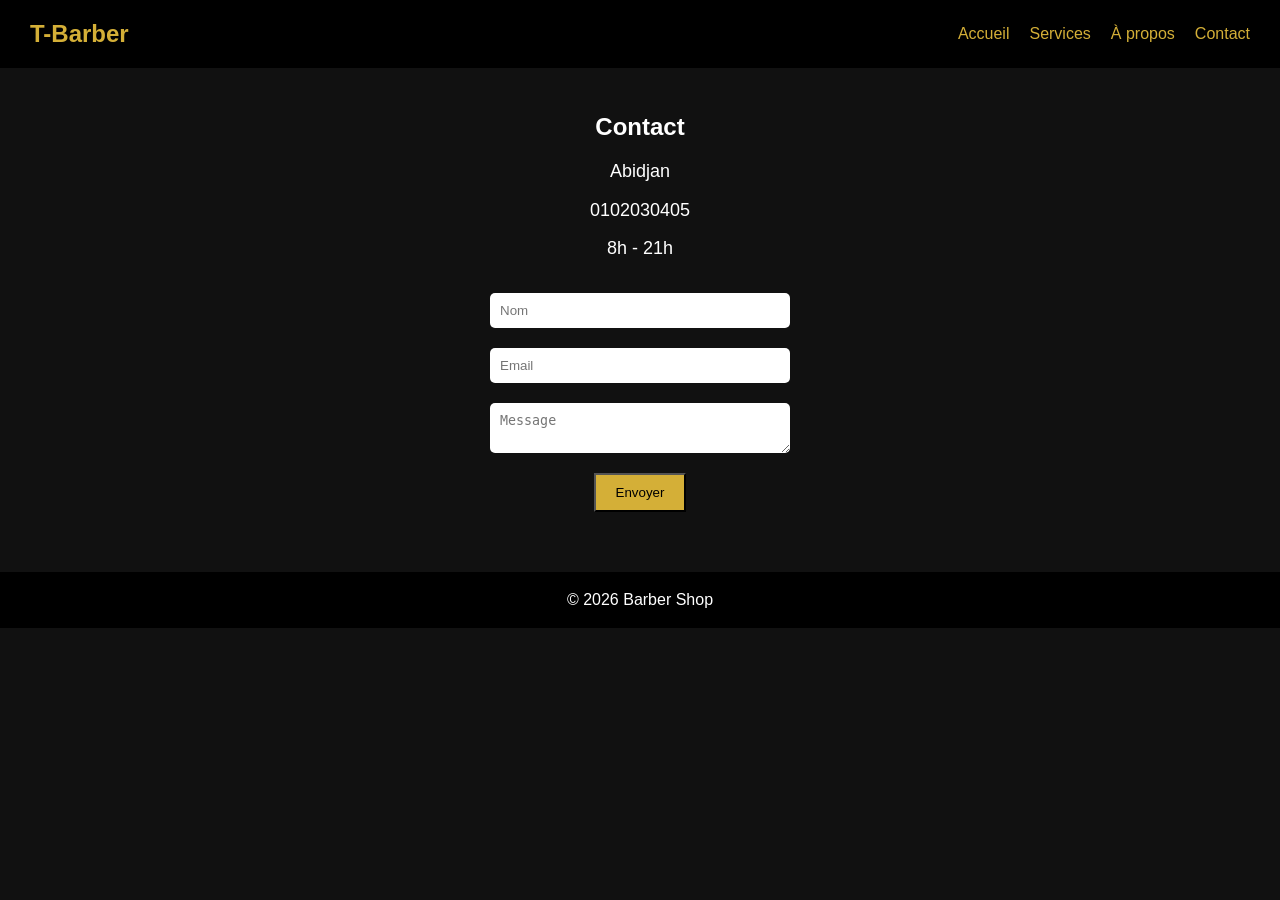
==== contact.html @ 6f58828a "Ajoute la page contact avec formulaire" ====
<!DOCTYPE html>
<html lang="fr">
<head>
<meta charset="UTF-8">
<title>Contact</title>
<link rel="stylesheet" href="style.css">
</head>

<body>

<header>
    <nav class="navbar">
        <h1>T-Barber</h1>
        <ul>
            <li><a href="index.html">Accueil</a></li>
            <li><a href="services.html">Services</a></li>
            <li><a href="apropos.html">À propos</a></li>
            <li><a href="contact.html">Contact</a></li>
        </ul>
    </nav>
</header>

<section class="contact">
    <h2>Contact</h2>

    <p>Abidjan</p>
    <p>0102030405</p>
    <p> 8h - 21h</p>

    <form>
        <input type="text" placeholder="Nom" required>
        <input type="email" placeholder="Email" required>
        <textarea placeholder="Message"></textarea>
        <button class="btn">Envoyer</button>
    </form>
</section>

<footer>
    <p>© 2026 Barber Shop</p>
</footer>

</body>
</html>
---- style.css ----
/* RESET */
* {
    margin: 0;
    padding: 0;
    box-sizing: border-box;
}

/* GLOBAL */
body {
    font-family: Arial, sans-serif;
    background: #111;
    color: white;
    line-height: 1.6;
}

/* NAVBAR */
.navbar {
    display: flex;
    justify-content: space-between;
    align-items: center;
    background: black;
    padding: 15px 30px;
}

.navbar h1 {
    color: #d4af37;
}

.navbar ul {
    display: flex;
    list-style: none;
}

.navbar li {
    margin-left: 20px;
}

.navbar a {
    color: #d4af37;
    text-decoration: none;
    transition: 0.3s;
}

.navbar a:hover {
    color: white;
}

/* HERO */
.hero {
    background: url('https://images.unsplash.com/photo-1503951914875-452162b0f3f1') center/cover no-repeat;
    height: 400px;
    display: flex;
    justify-content: center;
    align-items: center;
    text-align: center;
}

.hero h2 {
    font-size: 40px;
    margin-bottom: 10px;
}

/* BOUTON */
.btn {
    display: inline-block;
    background: #d4af37;
    color: black;
    padding: 10px 20px;
    margin-top: 10px;
    text-decoration: none;
    transition: 0.3s;
}

.btn:hover {
    background: white;
}

/* FEATURES */
.features {
    display: flex;
    justify-content: space-around;
    padding: 40px;
    text-align: center;
}

.feature img {
    width: 200px;
    border-radius: 10px;
    margin-bottom: 10px;
}

/* SERVICES */
.services h2 {
    text-align: center;
    margin: 20px 0;
}

.grid {
    display: grid;
    grid-template-columns: repeat(auto-fit, minmax(250px, 1fr));
    gap: 20px;
    padding: 20px;
}

.card {
    background: #222;
    padding: 15px;
    text-align: center;
    border-radius: 10px;
    transition: 0.3s;
}

.card:hover {
    transform: scale(1.05);
}

.card img {
    width: 100%;
    border-radius: 10px;
    margin-bottom: 10px;
}

/* ABOUT */
.about {
    padding: 40px;
    text-align: center;
}

.team {
    display: flex;
    justify-content: center;
    gap: 30px;
    margin-top: 20px;
}

.member {
    text-align: center;
}

.member img {
    width: 120px;
    border-radius: 50%;
    margin-bottom: 10px;
}

/* CONTACT */
.contact {
    text-align: center;
    padding: 40px;
}

.contact p {
    margin: 10px 0;
    font-size: 18px;
}

/* FORMULAIRE */
form {
    display: flex;
    flex-direction: column;
    align-items: center;
    margin-top: 20px;
}

input, textarea {
    width: 300px;
    margin: 10px 0;
    padding: 10px;
    border: none;
    border-radius: 5px;
}

/* FOOTER */
footer {
    text-align: center;
    padding: 15px;
    background: black;
    margin-top: 20px;
}
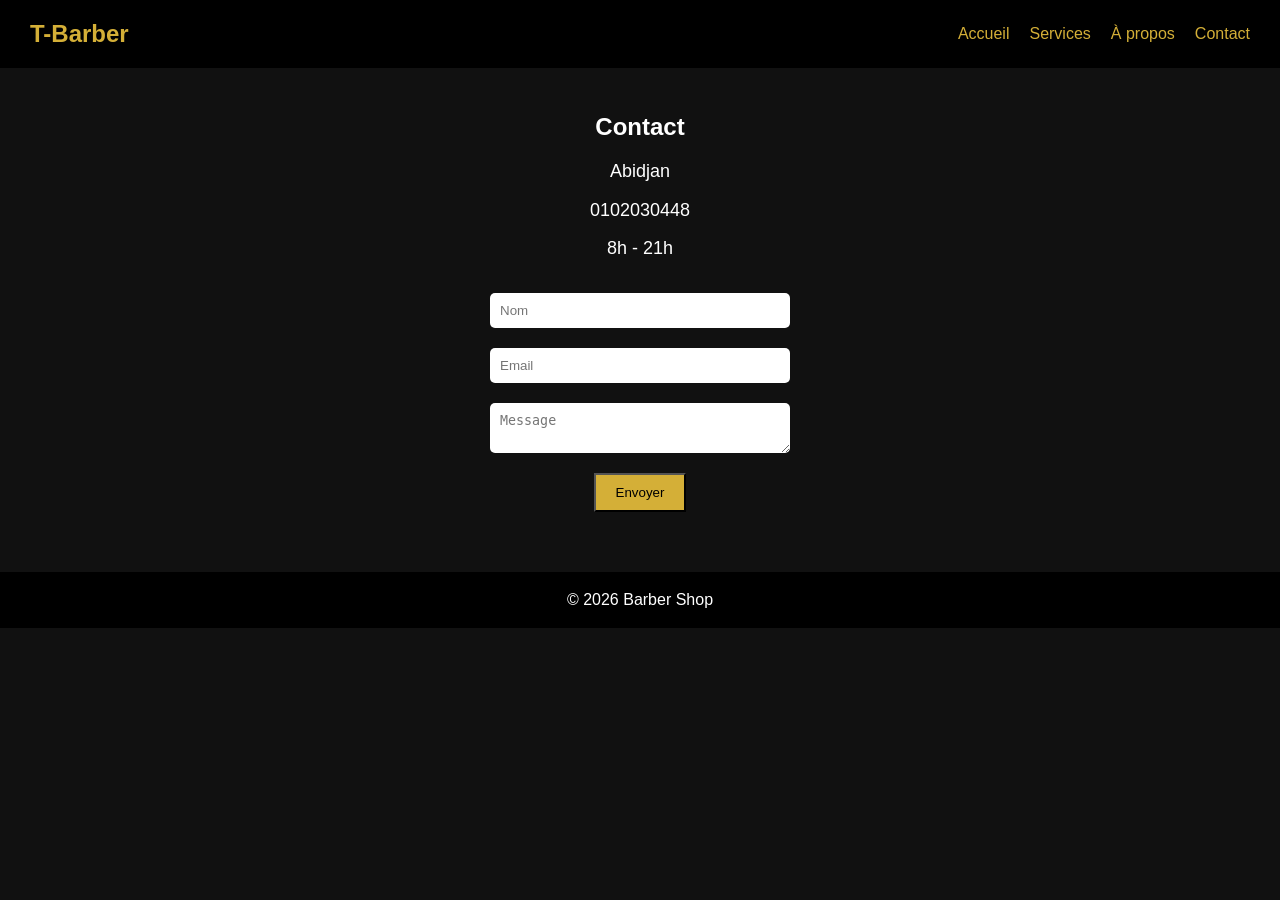
==== commit e0bf5cd7: "Améliore la navigation entre les pages" ====
--- a/contact.html
+++ b/contact.html
@@ -24,7 +24,7 @@
     <h2>Contact</h2>
 
     <p>Abidjan</p>
-    <p>0102030405</p>
+    <p>0102030448</p>
     <p> 8h - 21h</p>
 
     <form>
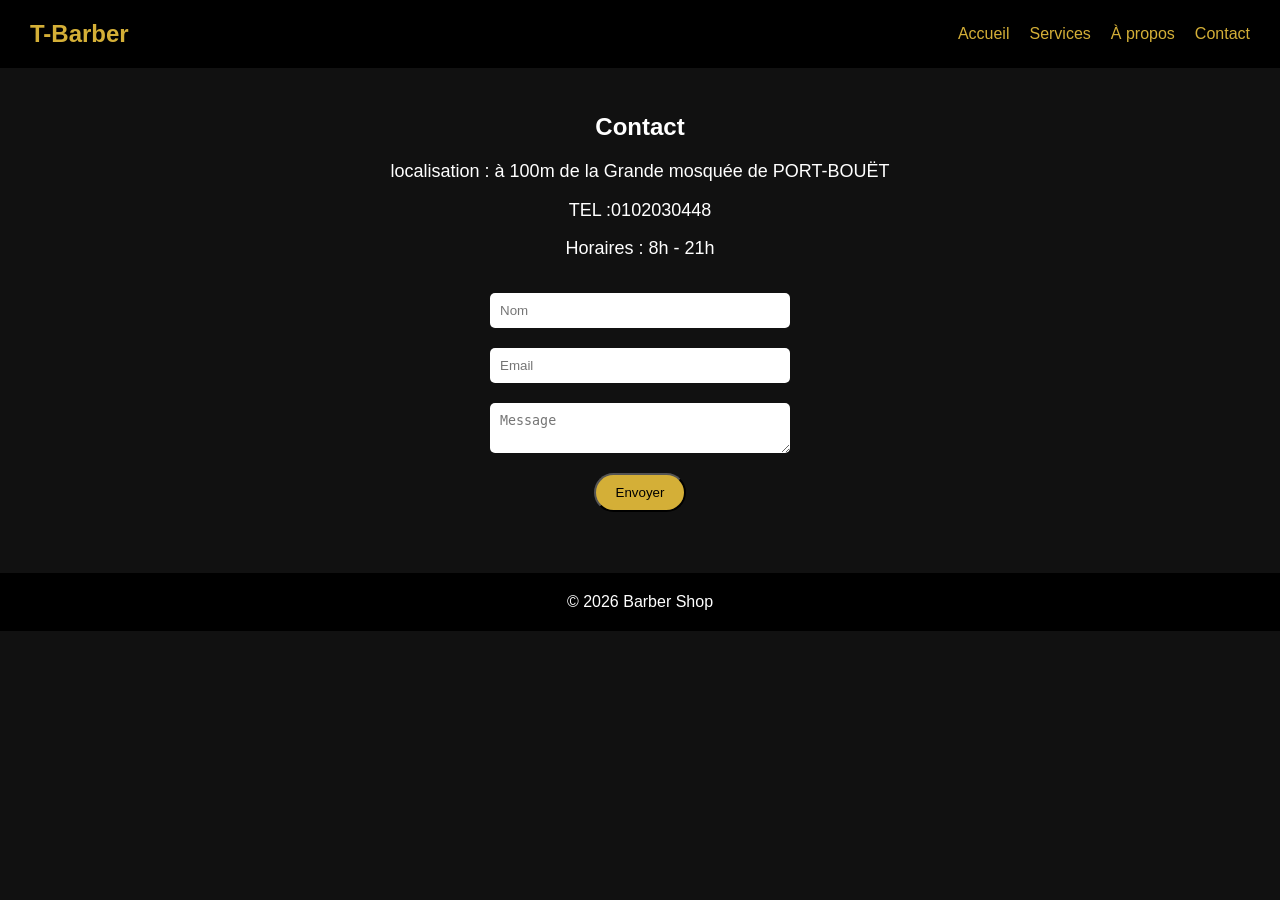
==== commit 7c82ff5d: "Améliore le style des boutons et l apparence generale du site" ====
--- a/contact.html
+++ b/contact.html
@@ -23,9 +23,9 @@
 <section class="contact">
     <h2>Contact</h2>
 
-    <p>Abidjan</p>
-    <p>0102030448</p>
-    <p> 8h - 21h</p>
+    <p>localisation : à 100m de la Grande mosquée de PORT-BOUËT</p>
+    <p>TEL :0102030448</p>
+    <p> Horaires : 8h - 21h</p>
 
     <form>
         <input type="text" placeholder="Nom" required>
--- a/style.css
+++ b/style.css
@@ -69,6 +69,7 @@
     margin-top: 10px;
     text-decoration: none;
     transition: 0.3s;
+    border-radius: 30px;
 }
 
 .btn:hover {
@@ -173,7 +174,7 @@
 /* FOOTER */
 footer {
     text-align: center;
-    padding: 15px;
+    padding: 16px;
     background: black;
-    margin-top: 20px;
+    margin-top: 21px;
 }
